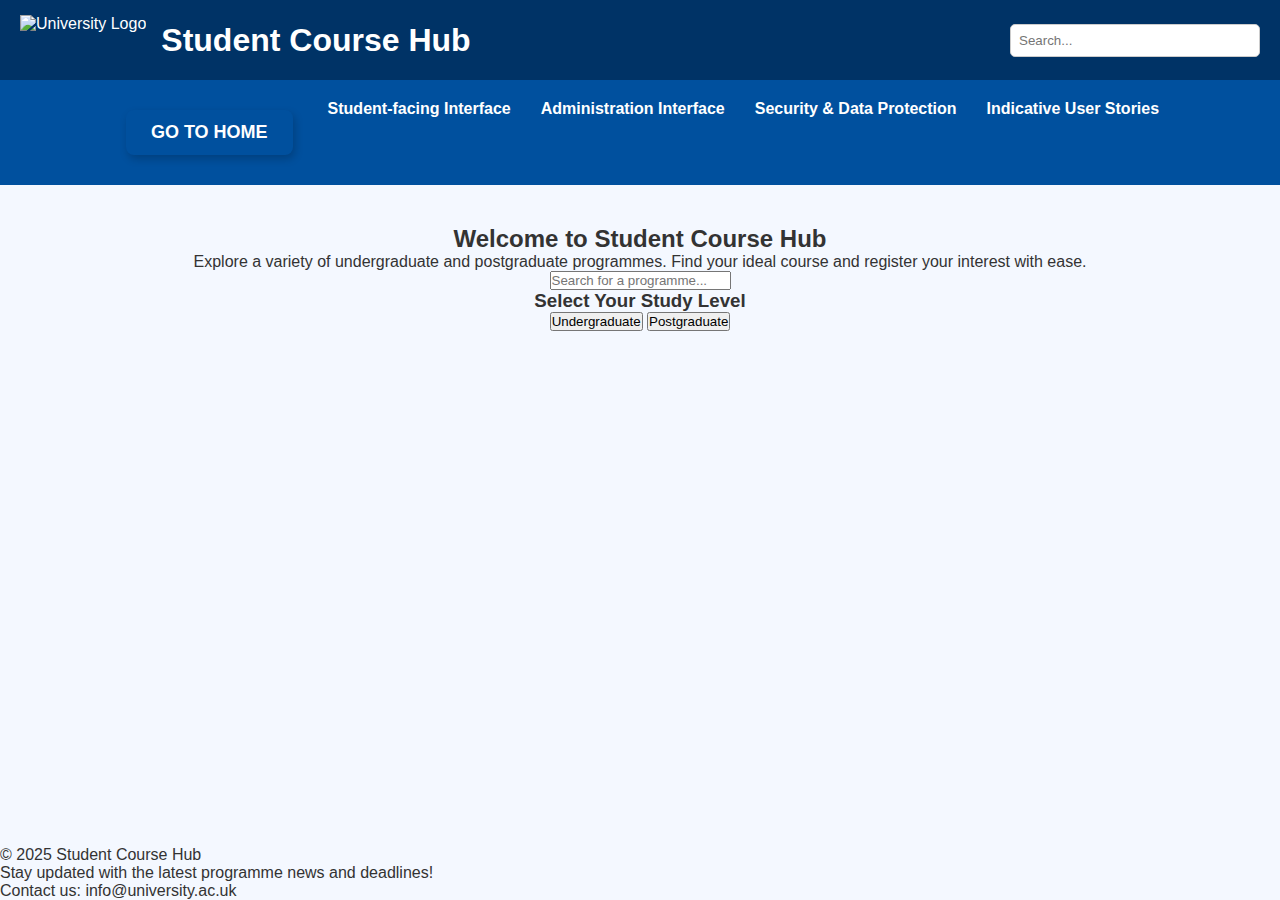
==== student.html @ 1c497b56 "Add files via upload" ====
<!DOCTYPE html>
<html lang="en">
<head>
    <meta charset="UTF-8">
    <meta name="viewport" content="width=device-width, initial-scale=1.0">
    <title>Student Course Hub</title>
    <link rel="stylesheet" href="styles.css">
    <script src="script.js" defer></script>
    <style>
        * {
            margin: 0;
            padding: 0;
            box-sizing: border-box;
        }
        body {
            font-family: Arial, sans-serif;
            background-color: #f4f8ff;
            color: #333;
            display: flex;
            flex-direction: column;
            min-height: 100vh;
        }
        header {
            display: flex;
            justify-content: space-between;
            align-items: center;
            background-color: #003366;
            color: white;
            padding: 15px 20px;
            flex-wrap: wrap;
        }
        .logo-title {
            display: flex;
            align-items: center;
        }
        .logo {
            height: 50px;
            margin-right: 15px;
        }
        #search-bar {
            padding: 8px;
            width: 250px;
            border: 1px solid #ccc;
            border-radius: 5px;
        }
        nav {
            background-color: #00509e;
            padding: 10px;
        }
        nav ul {
            list-style: none;
            display: flex;
            justify-content: center;
            flex-wrap: wrap;
            padding: 0;
            margin: 0;
        }
        nav ul li {
            margin: 10px 15px;
        }
        nav ul li a {
            color: white;
            text-decoration: none;
            font-weight: bold;
        }
        nav ul li a:hover {
            text-decoration: underline;
        }
        main {
            text-align: center;
            padding: 40px;
            flex: 1;
        }
        .home-button {
            background-color: #00509e;
            color: white;
            padding: 12px 25px;
            border: none;
            border-radius: 8px;
            cursor: pointer;
            font-size: 18px;
            font-weight: bold;
            transition: background 0.3s ease-in-out, transform 0.2s;
            box-shadow: 2px 4px 8px rgba(0, 0, 0, 0.2);
            text-transform: uppercase;
            margin: 20px;
        }
        .home-button:hover {
            background-color: #003366;
            transform: scale(1.05);
        }
        .home-button:active {
            background-color: #002244;
            transform: scale(0.98);
        }
        .programme-container {
            display: flex;
            flex-wrap: wrap;
            justify-content: center;
            gap: 20px;
            padding: 20px;
            margin-top: 20px;
        }
        .programme {
            background: white;
            padding: 20px;
            border-radius: 10px;
            box-shadow: 0 4px 8px rgba(0, 0, 0, 0.1);
            width: 270px;
            text-align: left;
            cursor: pointer;
            transition: transform 0.3s ease;
        }
        .programme:hover {
            transform: translateY(-10px);
        }
        .programme h3 {
            color: #003366;
        }
        .modules {
            display: none;
        }
        .register-btn {
            background-color: #00509e;
            color: white;
            padding: 10px;
            border: none;
            border-radius: 5px;
            cursor: pointer;
            margin-top: 10px;
        }
        .register-btn:hover {
            background-color: #003366;
        }
        .form-container {
            display: none;
            background: white;
            padding: 20px;
            width: 50%;
            margin: 20px auto;
            border-radius: 10px;
            box-shadow: 0 4px 8px rgba(0, 0, 0, 0.1);
            text-align: left;
        }
        .form-container input {
            width: 100%;
            padding: 10px;
            margin: 10px 0;
            border: 1px solid #ccc;
            border-radius: 5px;
        }
        .form-container button {
            background-color: #00509e;
            color: white;
            padding: 10px;
            border: none;
            border-radius: 5px;
            cursor: pointer;
        }
        .marquee {
            overflow: hidden;
            white-space: nowrap;
            box-sizing: border-box;
        }
        .marquee p {
            display: inline-block;
            animation: marquee 10s linear infinite;
        }
        @keyframes marquee {
            0% { transform: translateX(100%); }
            100% { transform: translateX(-100%); }
        }
        @media (max-width: 768px) {
            header {
                flex-direction: column;
                text-align: center;
            }
            #search-bar {
                width: 100%;
                margin-top: 10px;
            }
            nav ul {
                flex-direction: column;
                align-items: center;
            }
            nav ul li {
                margin: 5px 0;
            }
            .form-container {
                width: 90%;
            }
        }
    </style>
</head>
<body>
    <header>
        <div class="logo-title">
            <img src="logo.png" alt="University Logo" class="logo">
            <h1>Student Course Hub</h1>
        </div>
        <input type="text" id="search-bar" placeholder="Search...">
    </header>

    <nav>
        <ul>
            <button class="home-button" onclick="goHome()">Go to Home</button>
            <li><a href="student interface.html">Student-facing Interface</a></li>
            <li><a href="admin interface.html">Administration Interface</a></li>
            <li><a href="security.html">Security & Data Protection</a></li>
            <li><a href="user stories.html">Indicative User Stories</a></li>
        </ul>
    </nav>

    <main>
        <section id="home">
            <h2>Welcome to Student Course Hub</h2>
            <p>Explore a variety of undergraduate and postgraduate programmes. Find your ideal course and register your interest with ease.</p>

            
            <input type="text" id="search" placeholder="Search for a programme..." onkeyup="searchProgramme()">

            
            <h3>Select Your Study Level</h3>
            <button onclick="showCourses('undergraduate')">Undergraduate</button>
            <button onclick="showCourses('postgraduate')">Postgraduate</button>

            <div id="course-container" class="programme-container" style="display:none;">
               
                <div id="undergraduate-courses" class="programme-container">
                    <div class="programme" onclick="toggleModules('cs')">
                        <h3>BSc Computer Science</h3>
                        <div class="modules" id="cs">
                            <ul>
                                <li>Introduction to Programming</li>
                                <li>Data Structures & Algorithms</li>
                                <li>Artificial Intelligence</li>
                                <li>Software Engineering</li>
                            </ul>
                            <button class="register-btn" onclick="openRegistrationForm('BSc Computer Science')">Register Interest</button>
                        </div>
                    </div>
                    <div class="programme" onclick="toggleModules('it')">
                        <h3>BSc Information Technology</h3>
                        <div class="modules" id="it">
                            <ul>
                                <li>Computer Networks</li>
                                <li>Cybersecurity</li>
                                <li>Database Management</li>
                                <li>Cloud Computing</li>
                            </ul>
                            <button class="register-btn" onclick="openRegistrationForm('BSc Information Technology')">Register Interest</button>
                        </div>
                    </div>
                    <div class="programme" onclick="toggleModules('ba')">
                        <h3>BSc Business Administration</h3>
                        <div class="modules" id="ba">
                            <ul>
                                <li>Principles of Management</li>
                                <li>Marketing Fundamentals</li>
                                <li>Human Resource Management</li>
                                <li>Financial Accounting</li>
                            </ul>
                            <button class="register-btn" onclick="openRegistrationForm('BSc Business Administration')">Register Interest</button>
                        </div>
                    </div>
                </div>

                
                <div id="postgraduate-courses" class="programme-container">
                    <div class="programme" onclick="toggleModules('ds')">
                        <h3>MSc Data Science</h3>
                        <div class="modules" id="ds">
                            <ul>
                                <li>Machine Learning</li>
                                <li>Big Data Analytics</li>
                                <li>Data Visualization</li>
                                <li>Deep Learning</li>
                            </ul>
                            <button class="register-btn" onclick="openRegistrationForm('MSc Data Science')">Register Interest</button>
                        </div>
                    </div>
                    <div class="programme" onclick="toggleModules('cs')">
                        <h3>MSc Computer Science</h3>
                        <div class="modules" id="cs">
                            <ul>
                                <li>Advanced Programming</li>
                                <li>Cloud Computing</li>
                                <li>Cybersecurity</li>
                                <li>Blockchain Technology</li>
                            </ul>
                            <button class="register-btn" onclick="openRegistrationForm('MSc Computer Science')">Register Interest</button>
                        </div>
                    </div>
                </div>
            </div>
        </section>

       
        <div id="registration-form" class="form-container">
            <h3>Register Your Interest</h3>
            <form id="interest-form" action="register.php" method="POST" onsubmit="return submitForm(event)">
                <input type="hidden" id="selected-course" name="course">
                <label for="name">Full Name:</label>
                <input type="text" id="name" name="name" required>

                <label for="email">Email:</label>
                <input type="email" id="email" name="email" required>

                <label for="phone">Phone Number:</label>
                <input type="tel" id="phone" name="phone" required>

                <button type="submit">Submit</button>
            </form>
        </div>
    </main>

    <footer>
        <p>&copy; 2025 Student Course Hub</p>
        <div class="marquee">
            <p>Stay updated with the latest programme news and deadlines!</p>
        </div>
        <p>Contact us: info@university.ac.uk</p>
    </footer>

    <script>
        
        function showCourses(level) {
            const undergradCourses = document.getElementById('undergraduate-courses');
            const postgradCourses = document.getElementById('postgraduate-courses');
            const courseContainer = document.getElementById('course-container');

            if (level === 'undergraduate') {
                undergradCourses.style.display = 'block';
                postgradCourses.style.display = 'none';
            } else if (level === 'postgraduate') {
                postgradCourses.style.display = 'block';
                undergradCourses.style.display = 'none';
            }
            courseContainer.style.display = 'flex';
        }

        function toggleModules(courseId) {
            let modules = document.getElementById(courseId);
            modules.style.display = modules.style.display === 'block' ? 'none' : 'block';
        }

        
        function openRegistrationForm(courseName) {
            document.getElementById('selected-course').value = courseName;
            document.getElementById('registration-form').style.display = 'block';
        }

        
        function submitForm(event) {
            event.preventDefault();
            const courseName = document.getElementById('selected-course').value;
            document.getElementById('registration-form').style.display = 'none';
            alert('You have been enrolled in the course: ' + courseName);
            return false; 
        }

        function searchProgramme() {
            let input = document.getElementById('search').value.toLowerCase();
            let programmes = document.querySelectorAll('.programme');
            
            programmes.forEach(programme => {
                let text = programme.innerText.toLowerCase();
                programme.style.display = text.includes(input) ? 'block' : 'none';
            });
        }

        
        function goHome() {
            window.location.href = "index.html";
        }
    </script>
</body>
</html>
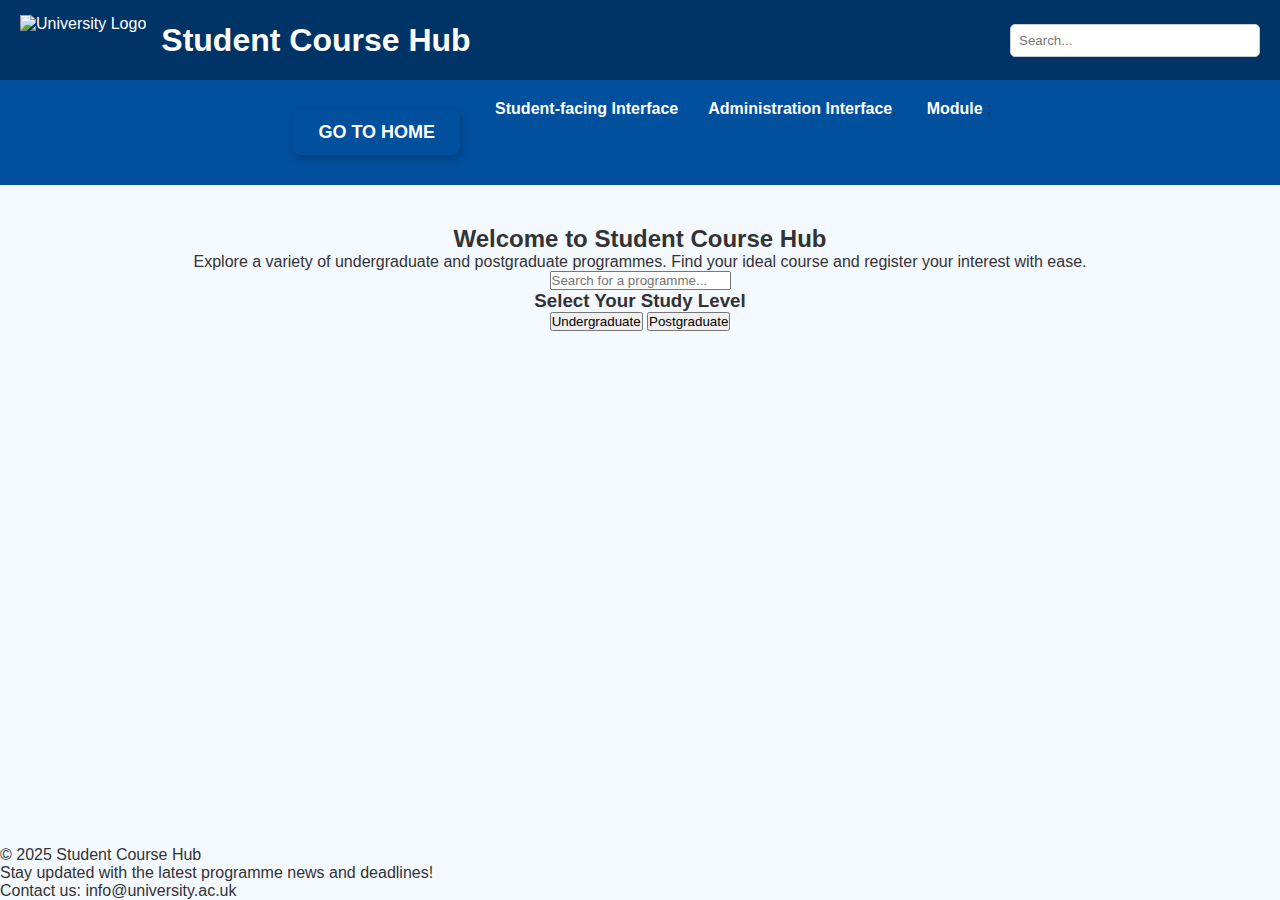
==== commit 5fda8d86: "Update student.html" ====
--- a/student.html
+++ b/student.html
@@ -204,10 +204,10 @@
     <nav>
         <ul>
             <button class="home-button" onclick="goHome()">Go to Home</button>
-            <li><a href="student interface.html">Student-facing Interface</a></li>
-            <li><a href="admin interface.html">Administration Interface</a></li>
-            <li><a href="security.html">Security & Data Protection</a></li>
-            <li><a href="user stories.html">Indicative User Stories</a></li>
+           <li><a href="student.html">Student-facing Interface</a></li>
+           <li><a href="staff interface1.html"> Administration Interface</a>;</li>
+           <li><a href="subject.html"> Module </a>;</li>
+
         </ul>
     </nav>
 
@@ -375,4 +375,4 @@
         }
     </script>
 </body>
-</html>+</html>
